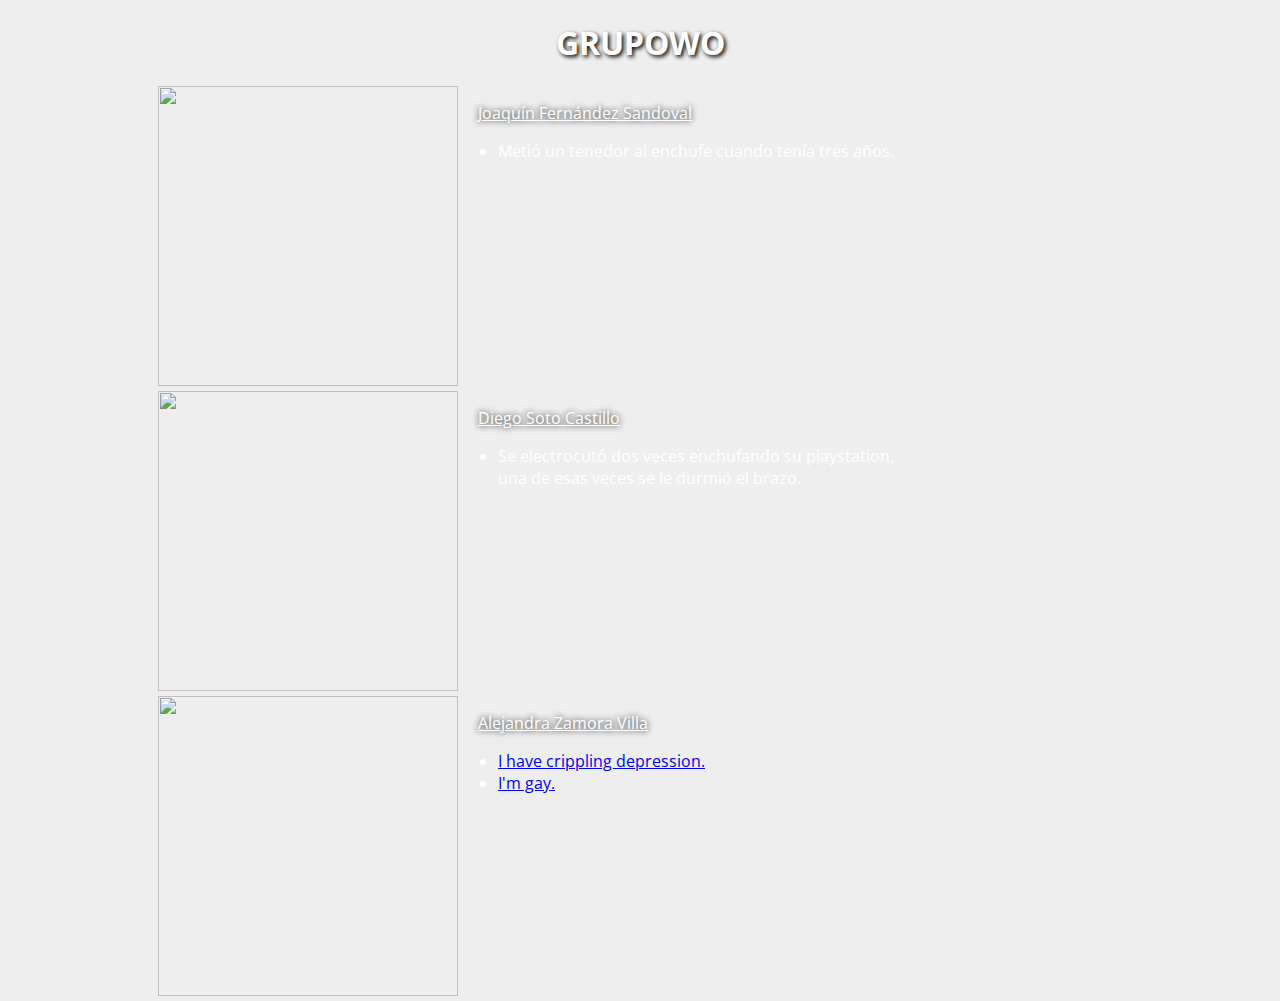
==== grupowo.html @ 9ea88360 "Update grupowo.html" ====
﻿<!DOCTYPE html>
<html>
	<link rel="stylesheet"
      	type="text/css"
      	href="alezamorav.github.io/grupowo.css"
	/>
	<head>
	<meta charset="UTF-8">
	<title>
		Grupowo
	</title>
	<link href="https://fonts.googleapis.com/css?family=Open+Sans" rel="stylesheet">
    
	<link rel="stylesheet"  href="grupowo.css">
	</head>
<body background="https://wallpaperplay.com/walls/full/6/7/8/206781.jpg#.Xa-W4maw-Gw.link" id="fondo">
<h1><center>
	GRUPOWO
</h1></center>
<div id="joa">
<article>
<img src="alezamorav.github.io/joawa.png" width=300 height=300>
</article>
<article>
<p>
	Joaquín Fernández Sandoval
</p>
<ul>
	<li> Metió un tenedor al enchufe cuando tenía tres años. </li>
</ul>
</article>
</div>
<div id="diego">
<article>
<img src="alezamorav.github.io/diegowo.png" width=300 height=300 >
</article>
<article>
<p>
	Diego Soto Castillo
</p>
<ul>
	<li> Se electrocutó dos veces enchufando su playstation, una de esas veces se le durmió el brazo. </li>
</ul>
</article>
</div>
<div id="ale">
<article>
<img src="alezamorav.github.io/uwu.jpg" width=300 height=300 >
</article>
<article>
<p>
	Alejandra Zamora Villa
</p>
<ul>
	<li><a href="https://youtu.be/SLEdsI731J4"> I have crippling depression.</a></li>
	<li><a href="https://youtu.be/P-_GWUw8LwM?t=4"> I'm gay. </a></li>
</ul>
</article>
</div>
</body>
</html>
---- grupowo.css ----
﻿body 
{
  background-color: #EEE;
  font-family: 'Open Sans', sans-serif;
  }


#fondo
	{background-size: cover; background-repeat: no-repeat; background-position: center center; }

h1 { color: white; text-shadow: 2px 2px 4px #000000; }
p { text-align: justify; color: white; }
ul { color: white; }



#joa
{
  margin-left: 150px; display: flex;
  justify-content: flex-start; float: left; width: 100%; 
}

	p { text-indent: 20px; text-decoration: underline; text-shadow: 0 0 6px #000000; color: white; }
#diego
{
  margin-left: 150px; display: flex;
  justify-content: flex-start; float: left; width: 100%; 
}

#ale
{
  margin-left: 150px; display: flex;
  justify-content: flex-start; float: left; width: 100%; color: white; text-decoration: none;
}


ul
{ width: 400px; }
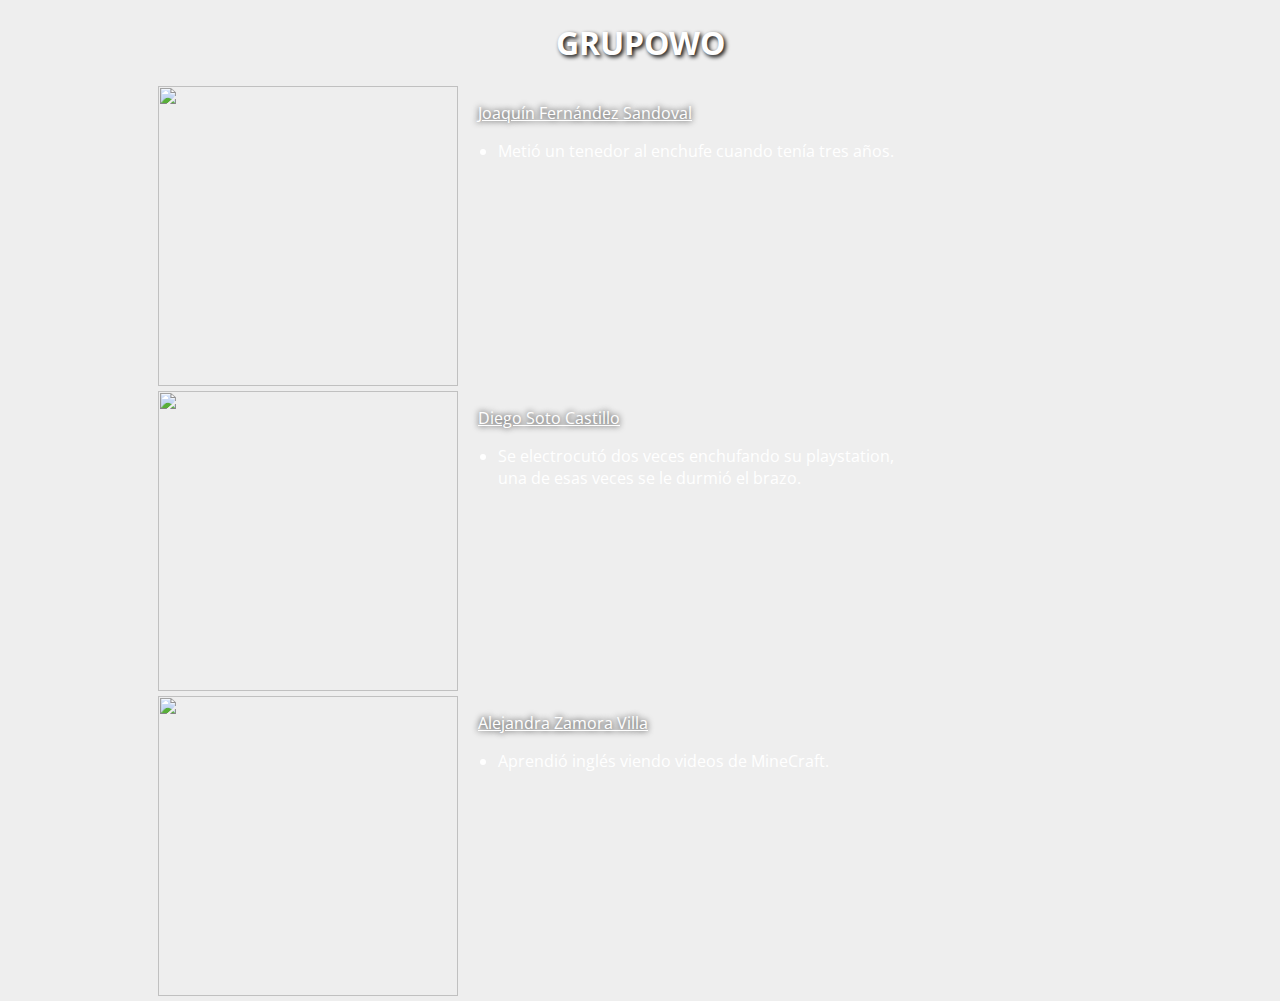
==== commit 9e224b8d: "Update grupowo.html" ====
--- a/grupowo.html
+++ b/grupowo.html
@@ -19,7 +19,7 @@
 </h1></center>
 <div id="joa">
 <article>
-<img src="alezamorav.github.io/joawa.png" width=300 height=300>
+<img src="https://user-images.githubusercontent.com/56897115/67345196-8c155180-f510-11e9-8ca4-299a76e55164.png" width=300 height=300>
 </article>
 <article>
 <p>
@@ -32,7 +32,7 @@
 </div>
 <div id="diego">
 <article>
-<img src="alezamorav.github.io/diegowo.png" width=300 height=300 >
+<img src="https://user-images.githubusercontent.com/56897115/67345184-80298f80-f510-11e9-8410-3cd186be75c6.png" width=300 height=300 >
 </article>
 <article>
 <p>
@@ -45,15 +45,14 @@
 </div>
 <div id="ale">
 <article>
-<img src="alezamorav.github.io/uwu.jpg" width=300 height=300 >
+<img src="https://user-images.githubusercontent.com/56897115/67345198-8e77ab80-f510-11e9-8104-efab47c23efe.jpg" width=300 height=300 >
 </article>
 <article>
 <p>
 	Alejandra Zamora Villa
 </p>
 <ul>
-	<li><a href="https://youtu.be/SLEdsI731J4"> I have crippling depression.</a></li>
-	<li><a href="https://youtu.be/P-_GWUw8LwM?t=4"> I'm gay. </a></li>
+	<li>Aprendió inglés viendo videos de MineCraft.</li>
 </ul>
 </article>
 </div>
